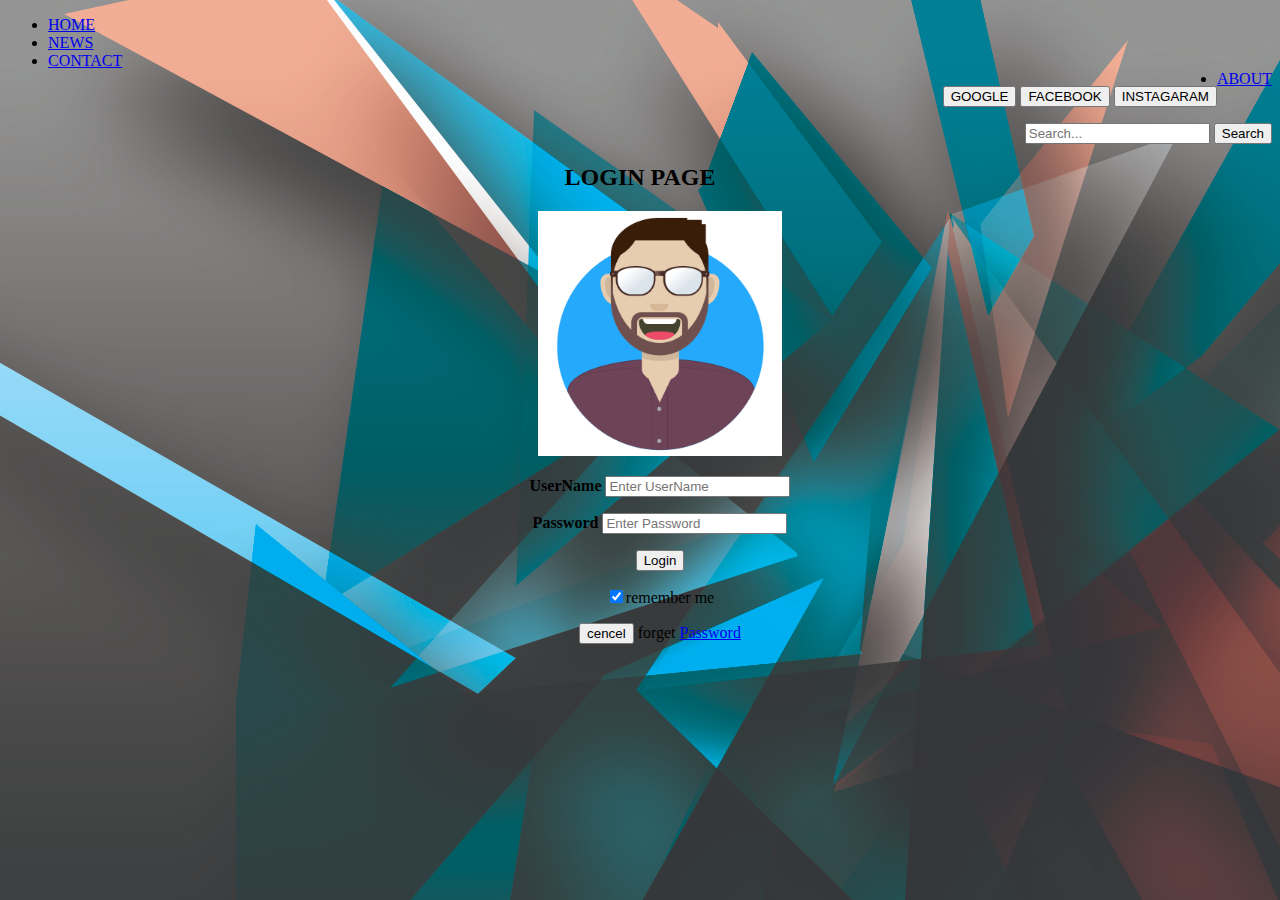
==== index.html @ 3b816f50 "pic update" ====
<!DOCTYPE html>
<html>
<head>
<link rel="stylesheet" type="text/css" href="C:\Users\admin\Desktop\login page\done\style.css">
<meta charset="utf-8">
<meta name="viewport" content="width=device-width, initial-scale=1">
<title>LOGIN PAGE</title>

<style>
	


</style>
</head>
<body background="login page/done/1099555.jpg" >

 <ul>
	
    <li><a href="#HOME">HOME</a></li>
    <li><a href="#NEWS">NEWS</a></li>
    <li><a href="#contact">CONTACT</a></li>
    <li style="float: right;"><a class="active" href="#ABOUT">ABOUT</a></li>

 </ul>

<ol style="text-align: right; color: red;">
    <a href="https://www.google.com/" target="blank"><button>GOOGLE</button></a>
    <a href="https://www.facebook.com/" target="blank"><button>FACEBOOK</button></a>
    <a href="https://www.instagram.com/?hl=en" target="blank"><button>INSTAGARAM</button></a>
</ol>


<ol style="text-align:right;">
   <form action="POST">
        <input type="search" placeholder="Search...">
        <button type="submit">Search</button>
   </form>
</ol>


<h2 style="text-align:center;">LOGIN PAGE</h2>

<form accept="/action_page.php" method="post">
	<div class="imgcontainer">
		<ol style="text-align: center;">
		<img id="img1" src="login page/done/1_JyYin7G7aGwgD9zpYBZ12Q.png" width="20%">
 	</div>
   </ol> 


<ol style="text-align: center;">
<div id="d1" class="container">
 <label for="uname" ><b>UserName</b></label>	
 <input type="text" placeholder="Enter UserName" name="uname" required> 
</ol>

<ol style="text-align: center;">

<label for="psw"><b>Password</b></label>
<input type="text" placeholder="Enter Password" name="psw" required>
</ol>

<ol style="text-align: center;">
<button type="submit">Login</button>
</ol>

<ol style="text-align: center;" >
<label>
<input type="checkbox" checked="checked" name="remember">remember me 
</label>
</ol>


</div>
</ol>

<ol style="text-align: center;" >
<div id="d1" class="container" style="background-color: ;">
<button type="button" class="cancelbtn">cencel</button>	
<span class="psw">forget <a href="#">Password</a></span>	
</ol>

</div>
</form>

</body>
</html>
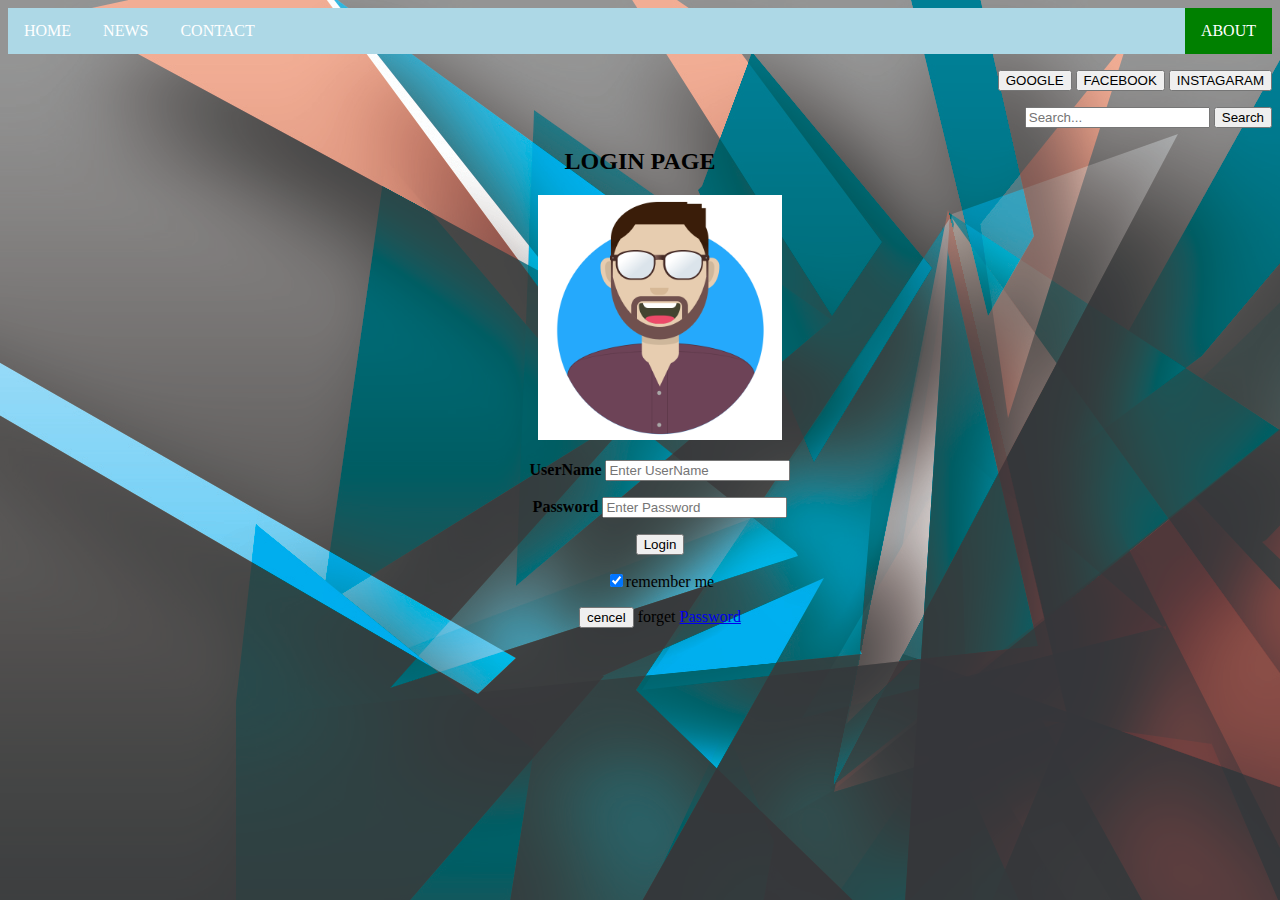
==== commit 06c0588a: "css update" ====
--- a/index.html
+++ b/index.html
@@ -1,7 +1,7 @@
 <!DOCTYPE html>
 <html>
 <head>
-<link rel="stylesheet" type="text/css" href="C:\Users\admin\Desktop\login page\done\style.css">
+<link rel="stylesheet" type="text/css" href="login page/done/style.css">
 <meta charset="utf-8">
 <meta name="viewport" content="width=device-width, initial-scale=1">
 <title>LOGIN PAGE</title>
--- a/login page/done/style.css
+++ b/login page/done/style.css
@@ -0,0 +1,41 @@
+   
+ul{
+   list-style-type: none;
+   margin: 0;
+   padding: 0;
+   overflow: hidden;
+   background-color: lightblue;
+}
+
+   li{
+      float: left;
+   }
+
+
+li a {
+   display: block;
+   color: white;
+   text-align: center;
+   padding: 14px 16px;
+   text-decoration: none;
+}
+
+
+li a:hover:not(.active){
+   background-color: red;
+}
+
+.active{
+   background-color: green;
+}
+
+
+
+
+
+
+
+
+
+
+
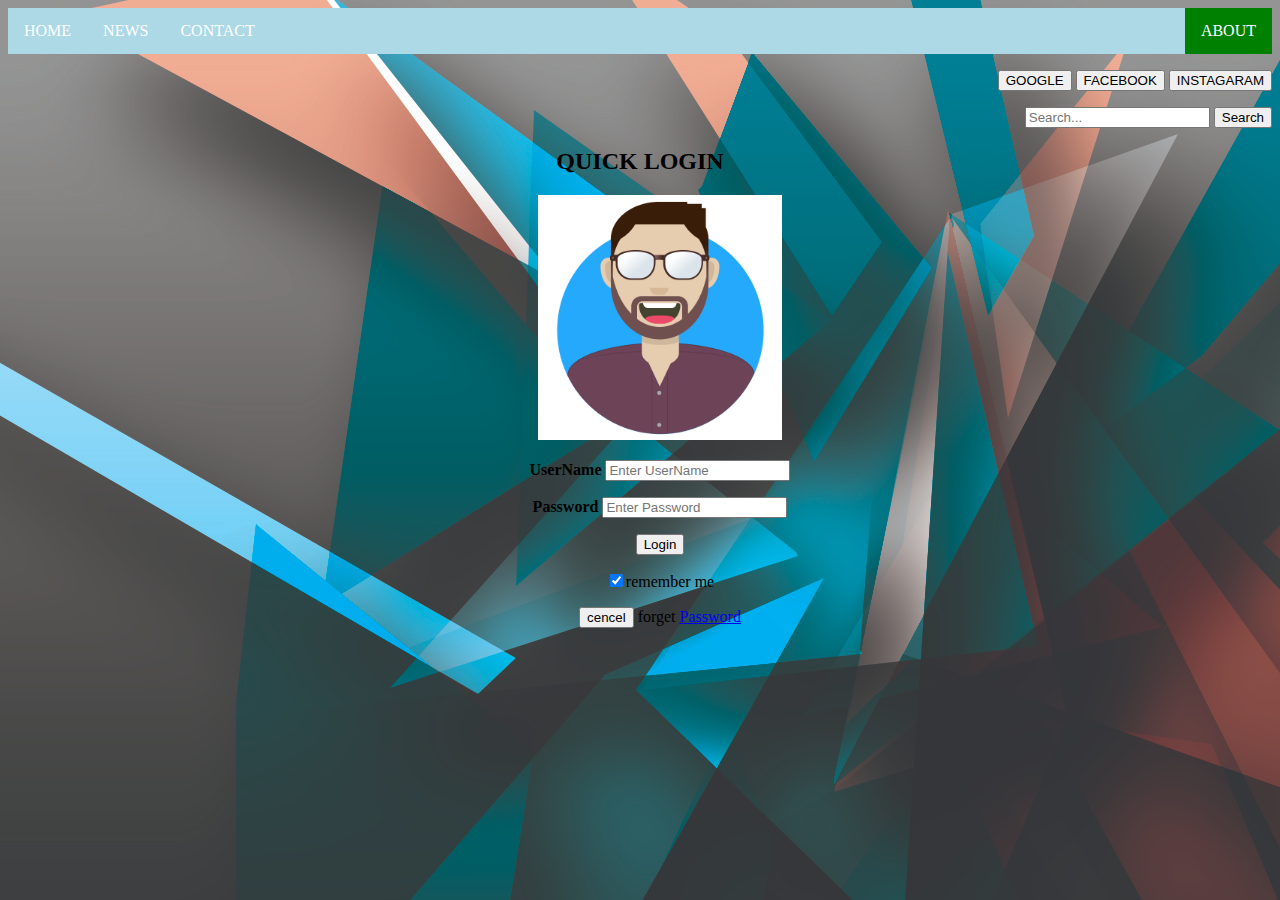
==== commit 49c810a0: "update" ====
--- a/index.html
+++ b/index.html
@@ -38,7 +38,7 @@
 </ol>
 
 
-<h2 style="text-align:center;">LOGIN PAGE</h2>
+<h2 style="text-align:center;">QUICK LOGIN</h2>
 
 <form accept="/action_page.php" method="post">
 	<div class="imgcontainer">
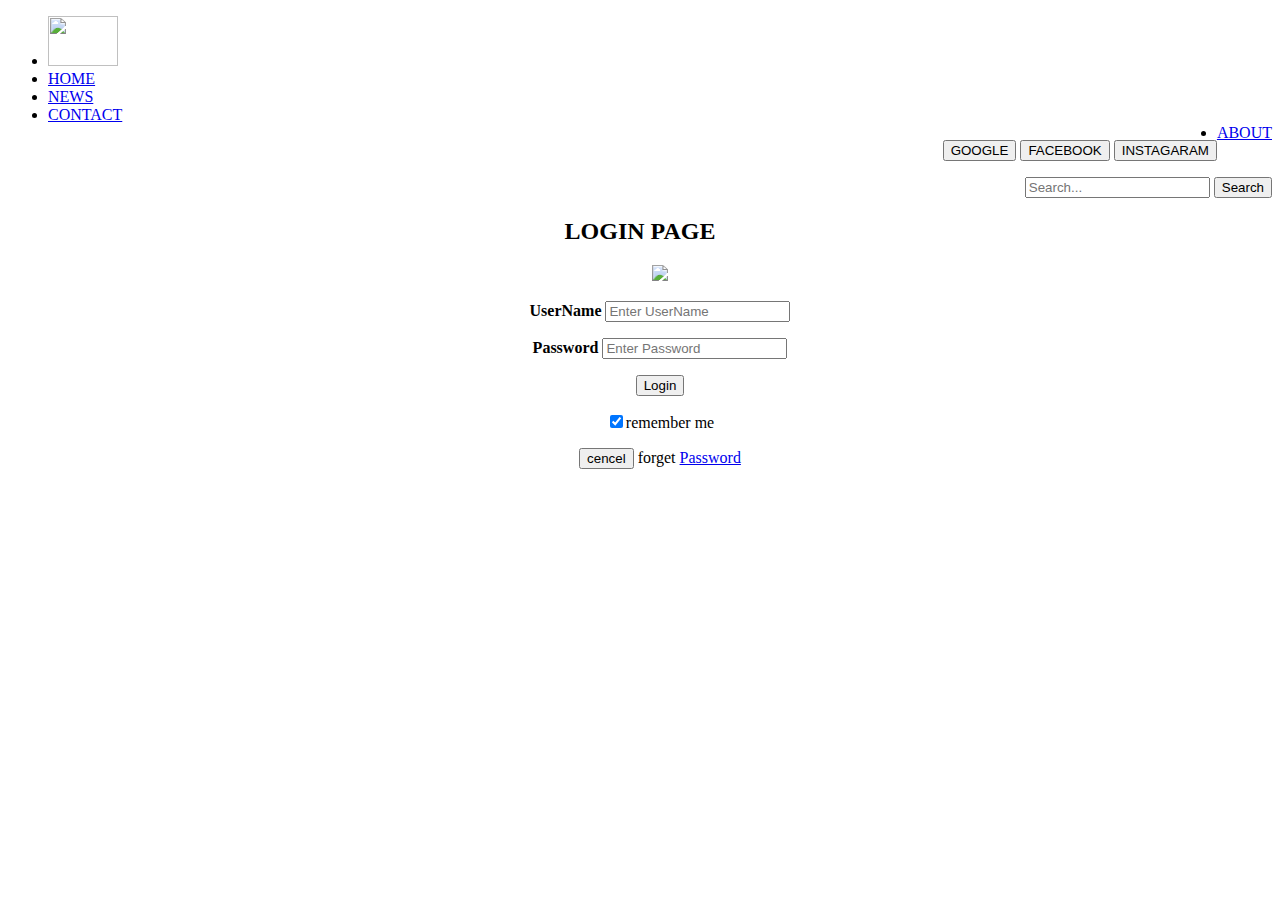
==== commit 39b578bf: "update" ====
--- a/index.html
+++ b/index.html
@@ -1,27 +1,23 @@
 <!DOCTYPE html>
 <html>
 <head>
-<link rel="stylesheet" type="text/css" href="login page/done/style.css">
+<link rel="stylesheet" type="text/css" href="C:\Users\admin\Desktop\login page\done\style.css">
 <meta charset="utf-8">
 <meta name="viewport" content="width=device-width, initial-scale=1">
 <title>LOGIN PAGE</title>
-
-<style>
-	
-
-
-</style>
+<link rel="icon" type="image/x-icon" href="C:\Users\admin\Desktop\login page\done\skilled-kings.png">
 </head>
-<body background="login page/done/1099555.jpg" >
+<body background="C:\Users\admin\Desktop\login page\done\1099555.jpg" >
 
  <ul>
-	
+    <li><img src="C:\Users\admin\Desktop\login page\done\skilled-kings.png" height="50px" width="70px"></li>
     <li><a href="#HOME">HOME</a></li>
     <li><a href="#NEWS">NEWS</a></li>
     <li><a href="#contact">CONTACT</a></li>
     <li style="float: right;"><a class="active" href="#ABOUT">ABOUT</a></li>
 
  </ul>
+
 
 <ol style="text-align: right; color: red;">
     <a href="https://www.google.com/" target="blank"><button>GOOGLE</button></a>
@@ -34,22 +30,23 @@
    <form action="POST">
         <input type="search" placeholder="Search...">
         <button type="submit">Search</button>
+
    </form>
 </ol>
 
 
-<h2 style="text-align:center;">QUICK LOGIN</h2>
+<h2 style="text-align:center;">LOGIN PAGE</h2>
 
 <form accept="/action_page.php" method="post">
 	<div class="imgcontainer">
 		<ol style="text-align: center;">
-		<img id="img1" src="login page/done/1_JyYin7G7aGwgD9zpYBZ12Q.png" width="20%">
+		<img id="img1" src="C:\Users\admin\Desktop\login page\done\1_JyYin7G7aGwgD9zpYBZ12Q.png" width="20%">
  	</div>
    </ol> 
 
 
 <ol style="text-align: center;">
-<div id="d1" class="container">
+<div class="container">
  <label for="uname" ><b>UserName</b></label>	
  <input type="text" placeholder="Enter UserName" name="uname" required> 
 </ol>
@@ -75,7 +72,7 @@
 </ol>
 
 <ol style="text-align: center;" >
-<div id="d1" class="container" style="background-color: ;">
+<div class="container" style="background-color: ;">
 <button type="button" class="cancelbtn">cencel</button>	
 <span class="psw">forget <a href="#">Password</a></span>	
 </ol>
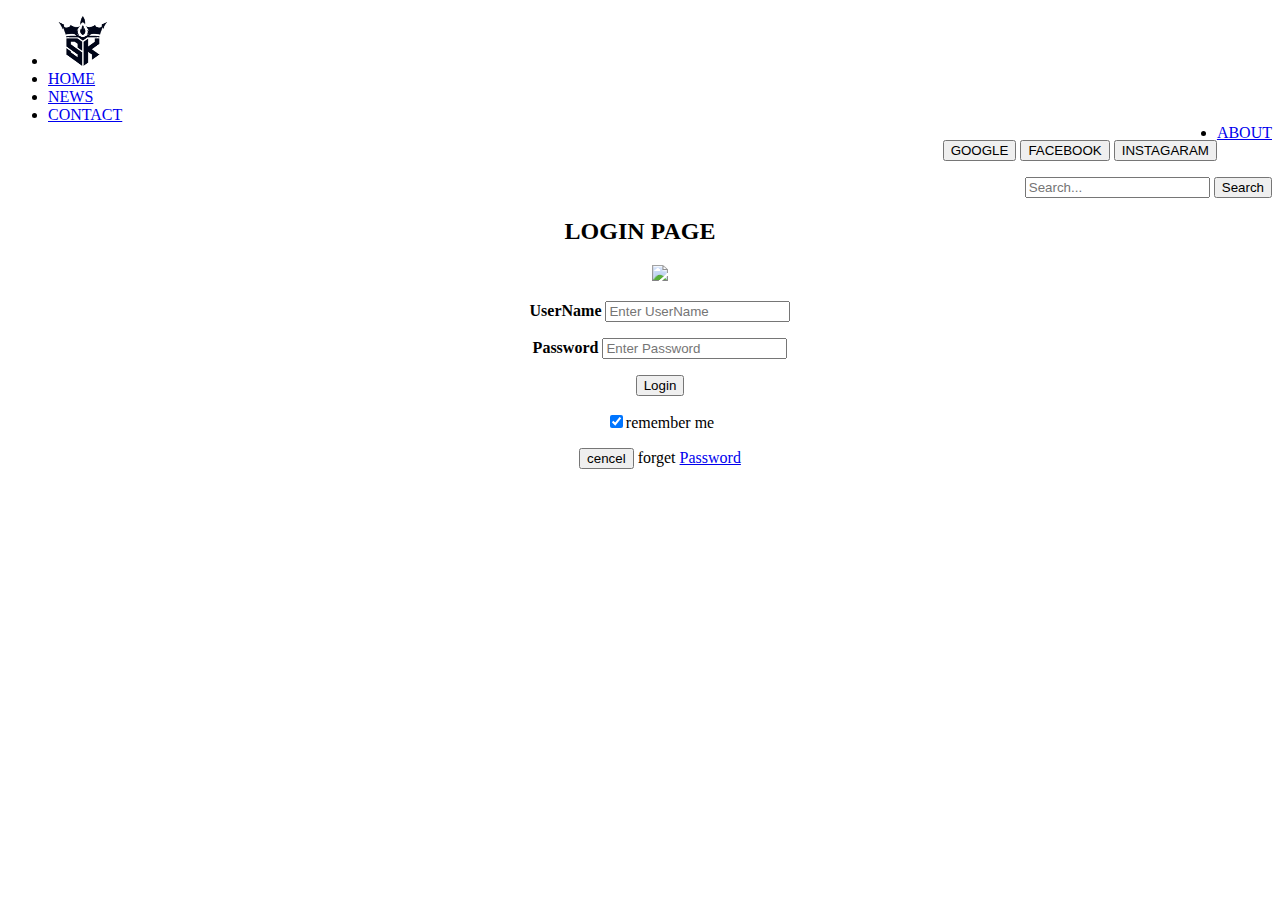
==== commit c9d9fe79: "update" ====
--- a/index.html
+++ b/index.html
@@ -5,12 +5,12 @@
 <meta charset="utf-8">
 <meta name="viewport" content="width=device-width, initial-scale=1">
 <title>LOGIN PAGE</title>
-<link rel="icon" type="image/x-icon" href="C:\Users\admin\Desktop\login page\done\skilled-kings.png">
+<link rel="icon" type="image/x-icon" href="login page/done/skilled-kings.png">
 </head>
 <body background="C:\Users\admin\Desktop\login page\done\1099555.jpg" >
 
  <ul>
-    <li><img src="C:\Users\admin\Desktop\login page\done\skilled-kings.png" height="50px" width="70px"></li>
+	  <li><img src="login page/done/skilled-kings.png" height="50px" width="70px"></li>
     <li><a href="#HOME">HOME</a></li>
     <li><a href="#NEWS">NEWS</a></li>
     <li><a href="#contact">CONTACT</a></li>
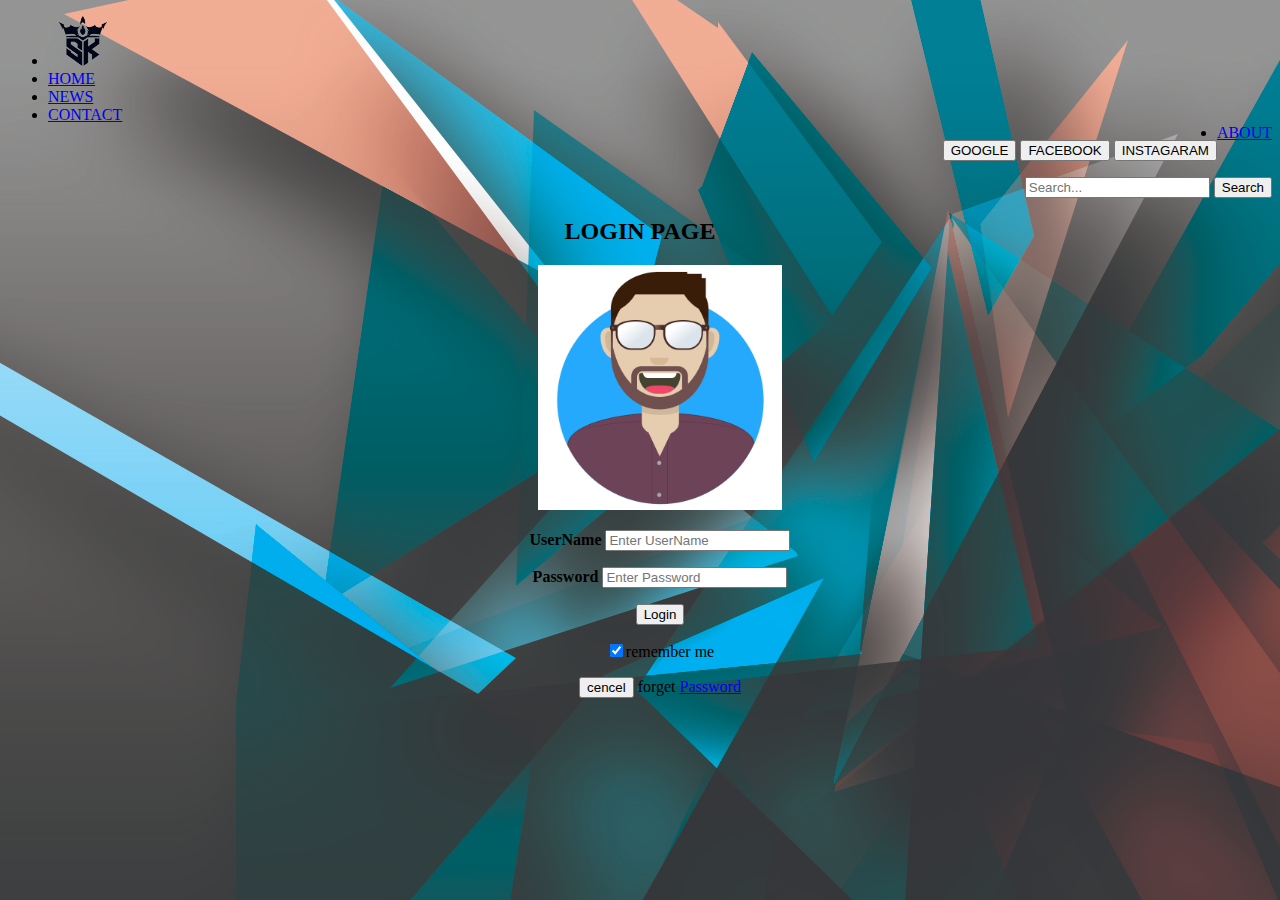
==== commit 82a27801: "update" ====
--- a/index.html
+++ b/index.html
@@ -7,10 +7,10 @@
 <title>LOGIN PAGE</title>
 <link rel="icon" type="image/x-icon" href="login page/done/skilled-kings.png">
 </head>
-<body background="C:\Users\admin\Desktop\login page\done\1099555.jpg" >
+<body background="login page/done/1099555.jpg" >
 
  <ul>
-	  <li><img src="login page/done/skilled-kings.png" height="50px" width="70px"></li>
+    <li><img src="login page/done/skilled-kings.png" height="50px" width="70px"></li>
     <li><a href="#HOME">HOME</a></li>
     <li><a href="#NEWS">NEWS</a></li>
     <li><a href="#contact">CONTACT</a></li>
@@ -40,7 +40,7 @@
 <form accept="/action_page.php" method="post">
 	<div class="imgcontainer">
 		<ol style="text-align: center;">
-		<img id="img1" src="C:\Users\admin\Desktop\login page\done\1_JyYin7G7aGwgD9zpYBZ12Q.png" width="20%">
+		<img id="img1" src="login page/done/1_JyYin7G7aGwgD9zpYBZ12Q.png" width="20%">
  	</div>
    </ol> 
 
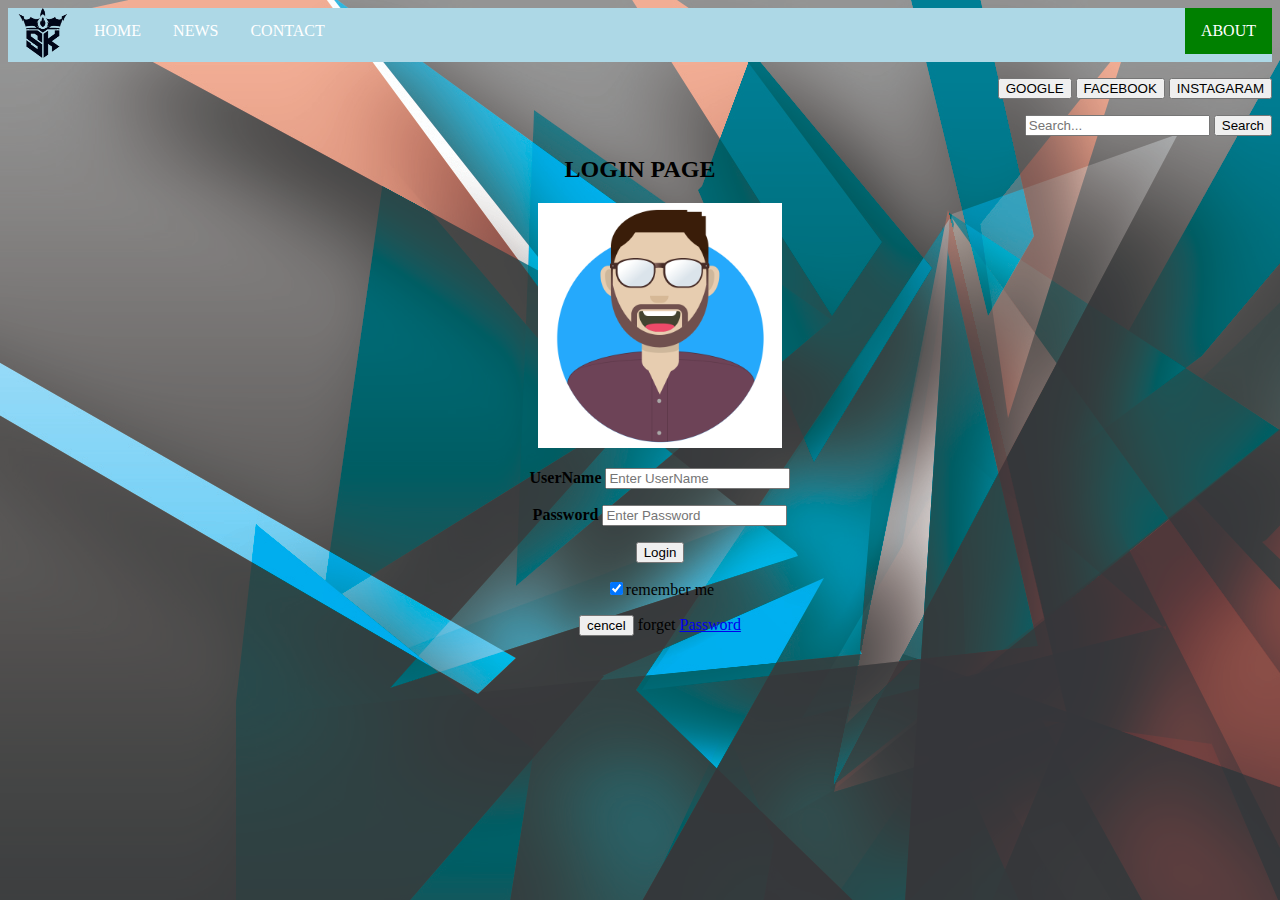
==== commit a80b47fd: "update" ====
--- a/index.html
+++ b/index.html
@@ -1,7 +1,7 @@
 <!DOCTYPE html>
 <html>
 <head>
-<link rel="stylesheet" type="text/css" href="C:\Users\admin\Desktop\login page\done\style.css">
+<link rel="stylesheet" type="text/css" href="login page/done/style.css">
 <meta charset="utf-8">
 <meta name="viewport" content="width=device-width, initial-scale=1">
 <title>LOGIN PAGE</title>
--- a/login page/done/style.css
+++ b/login page/done/style.css
@@ -0,0 +1,41 @@
+   
+ul{
+   list-style-type: none;
+   margin: 0;
+   padding: 0;
+   overflow: hidden;
+   background-color: lightblue;
+}
+
+   li{
+      float: left;
+   }
+
+
+li a {
+   display: block;
+   color: white;
+   text-align: center;
+   padding: 14px 16px;
+   text-decoration: none;
+}
+
+
+li a:hover:not(.active){
+   background-color: red;
+}
+
+.active{
+   background-color: green;
+}
+
+
+
+
+
+
+
+
+
+
+
